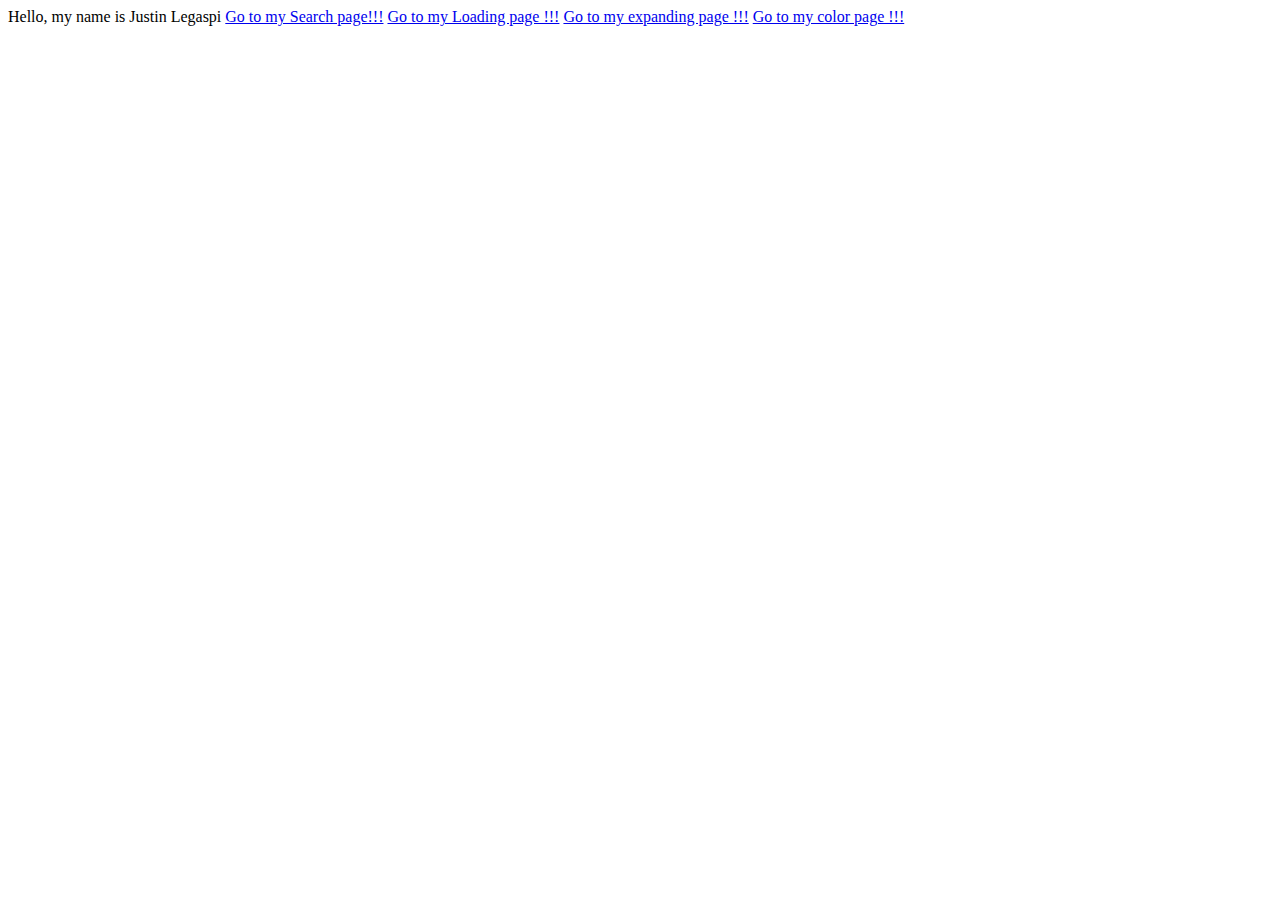
==== index.html @ 5c372c36 "some text" ====
<!DOCTYPE html>
<html lang="en">
<head>
    <meta charset="UTF-8">
    <meta name="viewport" content="width=device-width, initial-scale=1.0">
    <title>Home Page</title>
</head>

<body>
Hello, my name is Justin Legaspi
    <a href="search.html"> Go to my Search page!!!</a>
    <a href="loading.html">Go to my Loading page !!!</a>
    <a href="expanding.html">Go to my expanding page !!!</a>
    <a href="iwp.html">Go to my color page !!!</a>
</body>

</html>
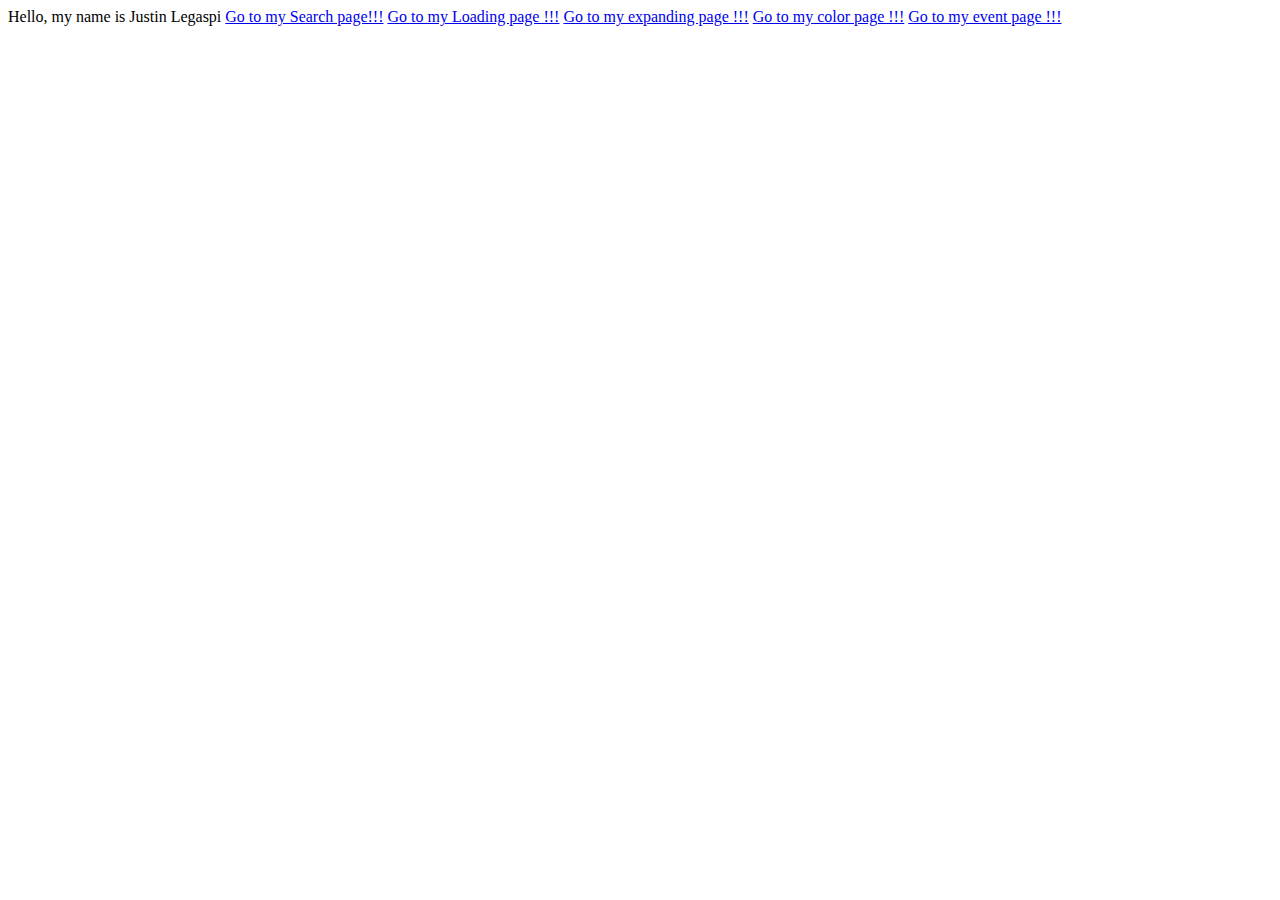
==== commit c6c42a03: "some text" ====
--- a/index.html
+++ b/index.html
@@ -12,6 +12,7 @@
     <a href="loading.html">Go to my Loading page !!!</a>
     <a href="expanding.html">Go to my expanding page !!!</a>
     <a href="iwp.html">Go to my color page !!!</a>
+    <a href="event.html">Go to my event page !!!</a>
 </body>
 
 </html>
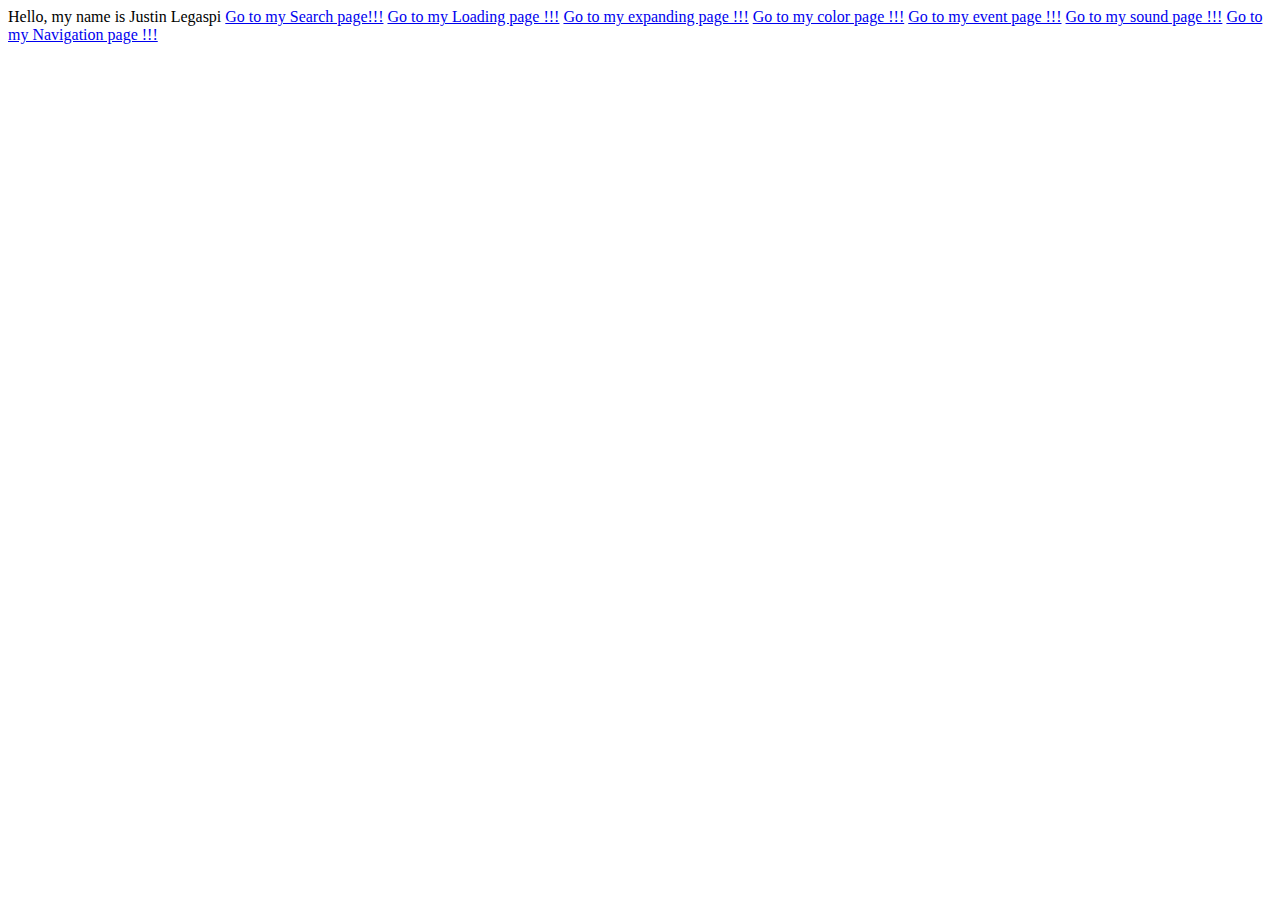
==== commit f422d282: "Wed, Mar 12, 2025, 9:52 AM -07:00" ====
--- a/index.html
+++ b/index.html
@@ -13,6 +13,8 @@
     <a href="expanding.html">Go to my expanding page !!!</a>
     <a href="iwp.html">Go to my color page !!!</a>
     <a href="event.html">Go to my event page !!!</a>
+    <a href="sound.html">Go to my sound page !!!</a>
+    <a href="nav.html">Go to my Navigation page !!!</a>
 </body>
 
 </html>
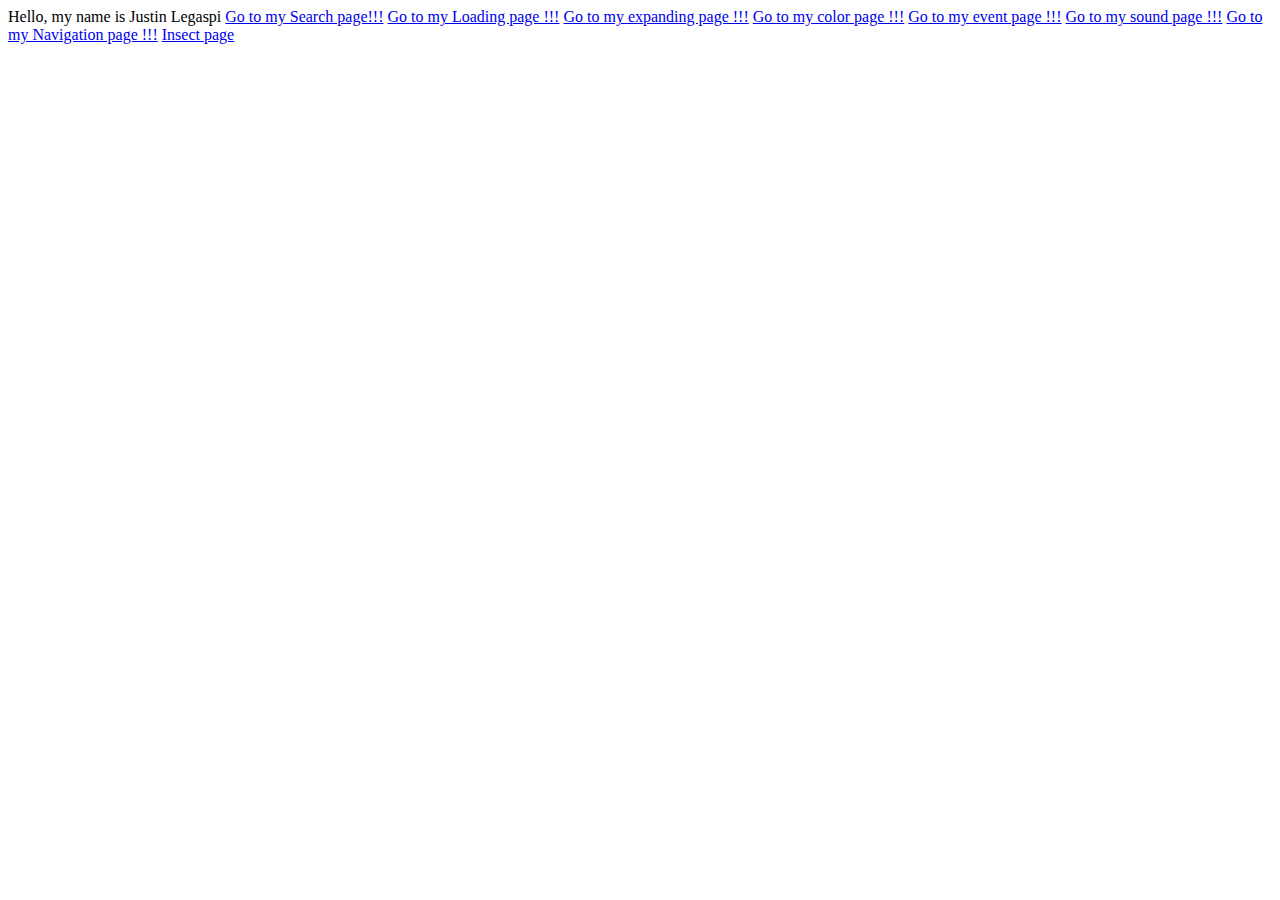
==== commit df403d40: "Mon, Mar 31, 2025, 6:34 AM -07:00" ====
--- a/index.html
+++ b/index.html
@@ -15,6 +15,7 @@
     <a href="event.html">Go to my event page !!!</a>
     <a href="sound.html">Go to my sound page !!!</a>
     <a href="nav.html">Go to my Navigation page !!!</a>
+    <a href="insect.html">Insect page</a>
 </body>
 
 </html>
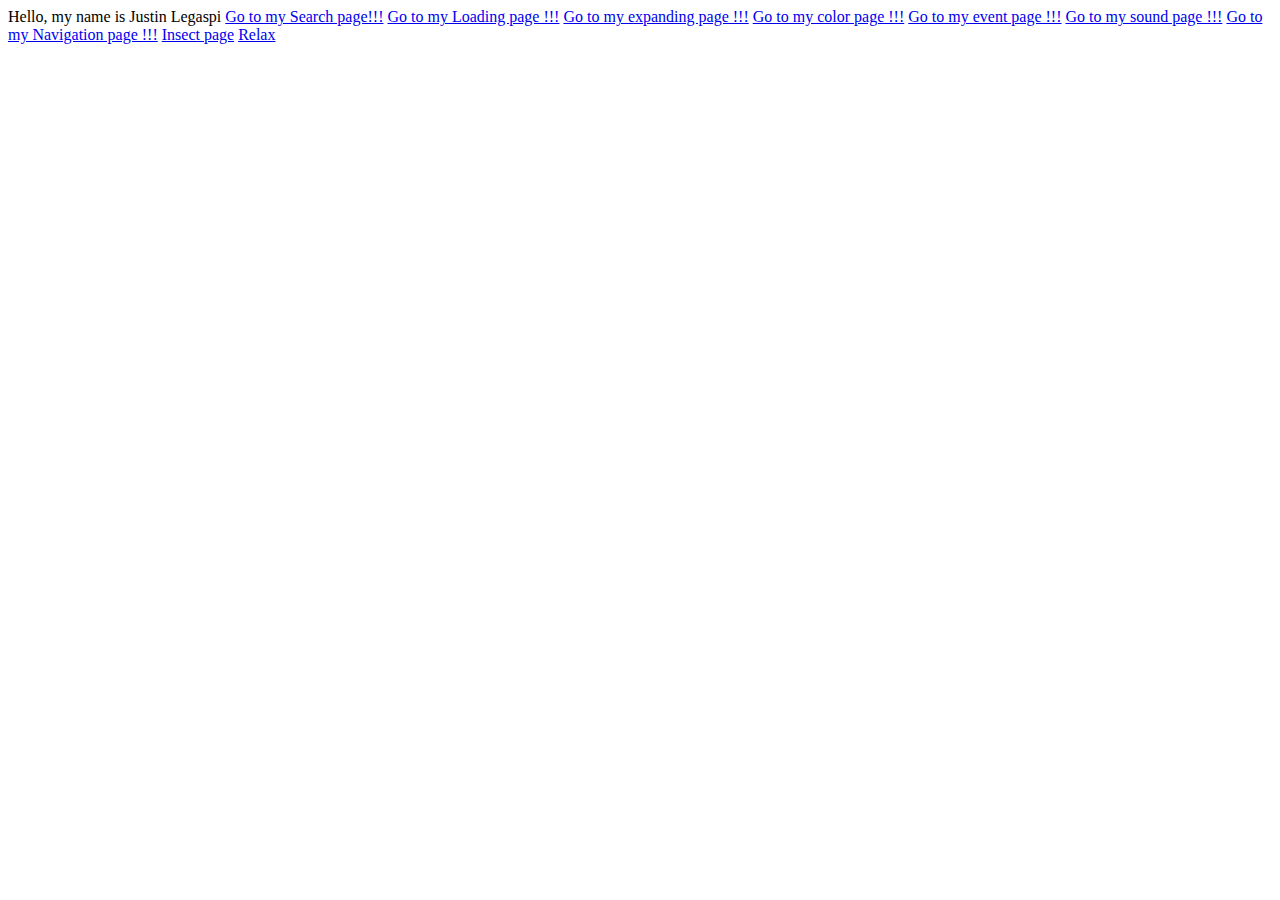
==== commit cc6e31b4: "le" ====
--- a/index.html
+++ b/index.html
@@ -16,6 +16,7 @@
     <a href="sound.html">Go to my sound page !!!</a>
     <a href="nav.html">Go to my Navigation page !!!</a>
     <a href="insect.html">Insect page</a>
+    <a href="relaxer.html">Relax</a>
 </body>
 
 </html>
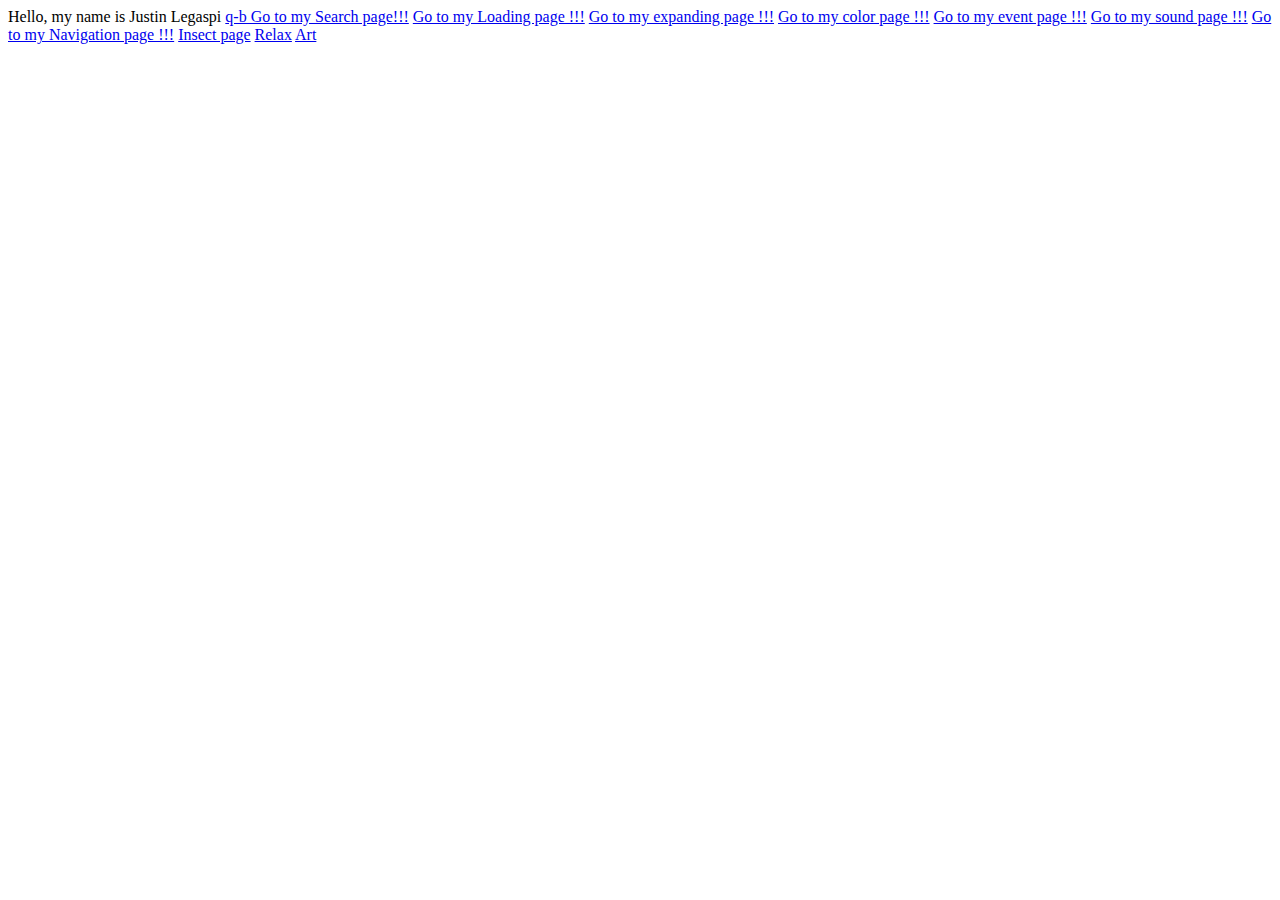
==== commit 45a00b57: "jdv" ====
--- a/index.html
+++ b/index.html
@@ -8,7 +8,7 @@
 
 <body>
 Hello, my name is Justin Legaspi
-    <a href="search.html"> Go to my Search page!!!</a>
+    <a href="search.html">q-b Go to my Search page!!!</a>
     <a href="loading.html">Go to my Loading page !!!</a>
     <a href="expanding.html">Go to my expanding page !!!</a>
     <a href="iwp.html">Go to my color page !!!</a>
@@ -17,6 +17,7 @@
     <a href="nav.html">Go to my Navigation page !!!</a>
     <a href="insect.html">Insect page</a>
     <a href="relaxer.html">Relax</a>
+    <a href="art.html">Art</a>
 </body>
 
 </html>
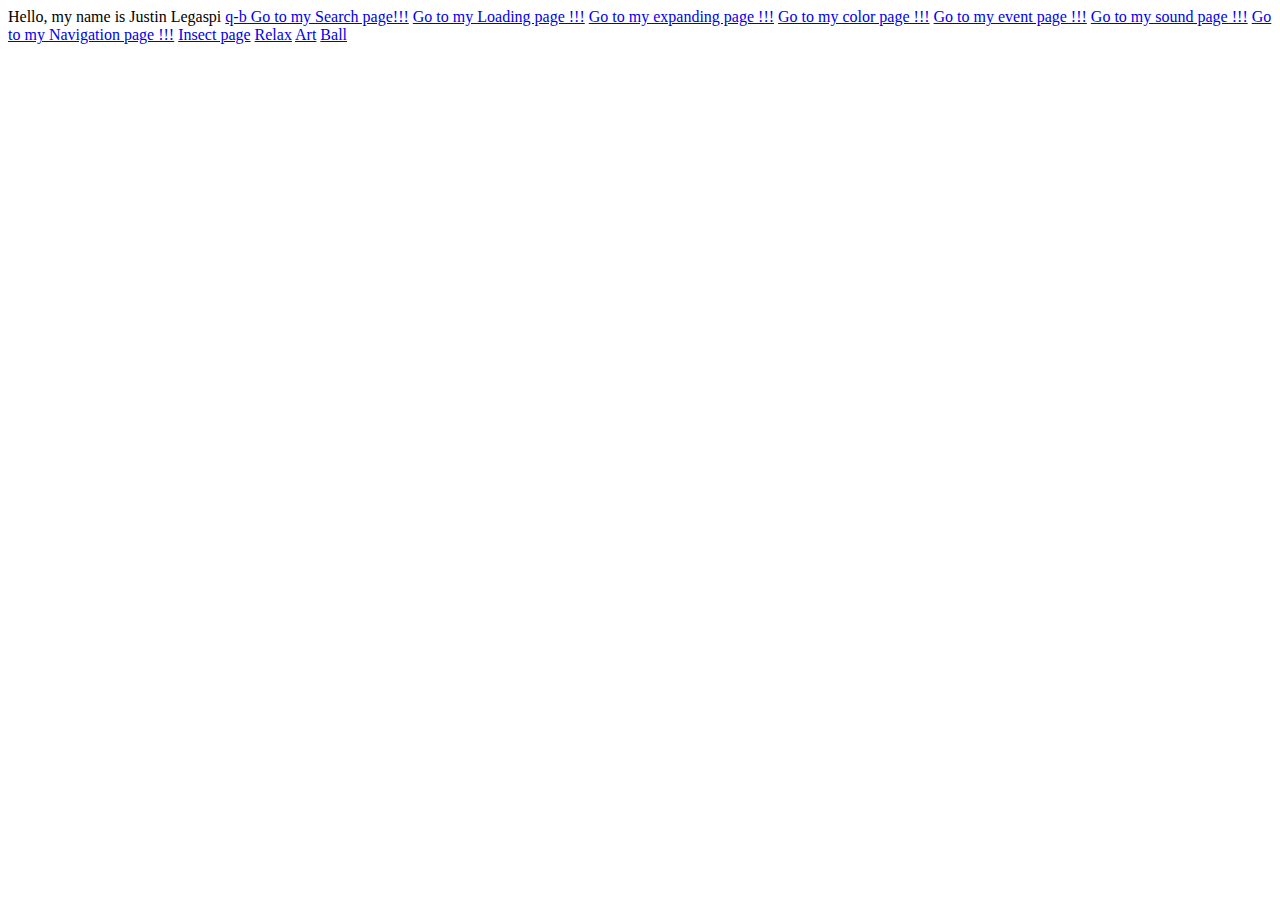
==== commit 48eb4359: "Lebron" ====
--- a/index.html
+++ b/index.html
@@ -18,6 +18,7 @@
     <a href="insect.html">Insect page</a>
     <a href="relaxer.html">Relax</a>
     <a href="art.html">Art</a>
+    <a href="ball.html">Ball</a>
 </body>
 
 </html>
